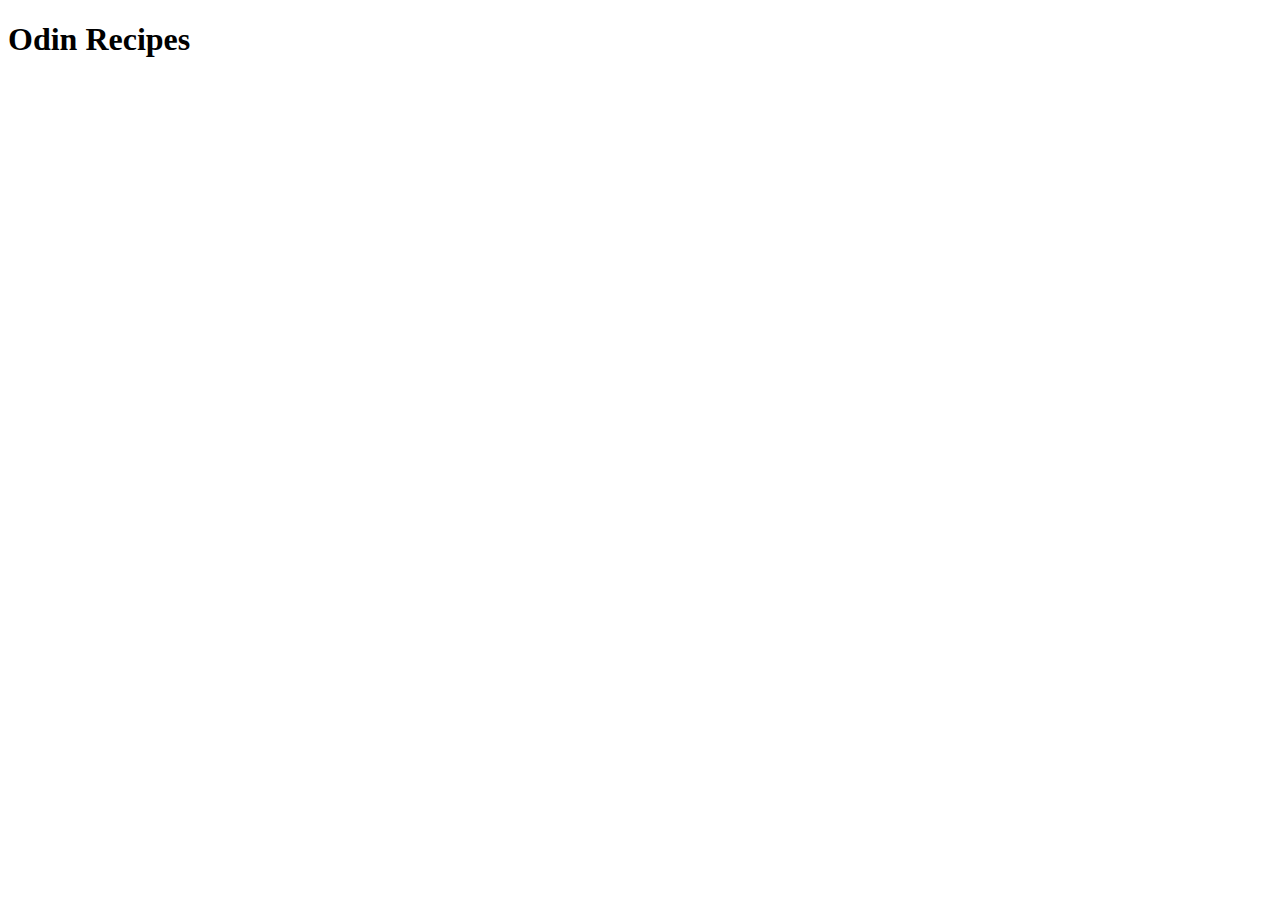
==== index.html @ d8d4c740 "Created index.html file" ====
<!DOCTYPE html>
<html lang="en">
<head>
    <meta charset="UTF-8">
    <meta name="viewport" content="width=device-width, initial-scale=1.0">
    <title>Odin Recipes</title>
</head>
<body>
    <h1>Odin Recipes</h1>
</body>
</html>
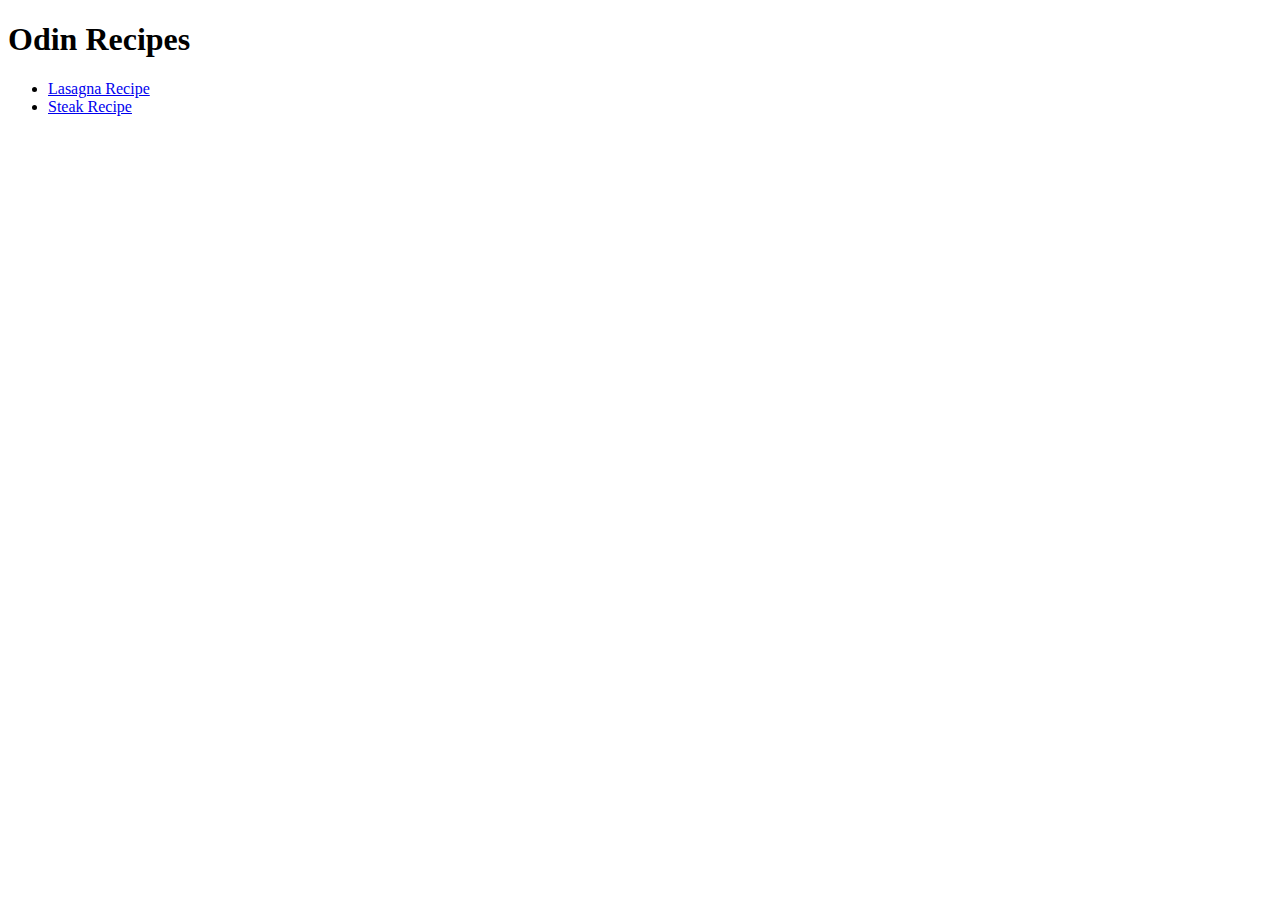
==== commit 7c5cff4f: "Added steak page and contents." ====
--- a/index.html
+++ b/index.html
@@ -7,5 +7,10 @@
 </head>
 <body>
     <h1>Odin Recipes</h1>
+    <ul>
+        <li><a href="./recipes/lasagna.html">Lasagna Recipe</a></li>
+        <li><a href="./recipes/steak.html">Steak Recipe</a></li>
+    </ul>
+    
 </body>
 </html>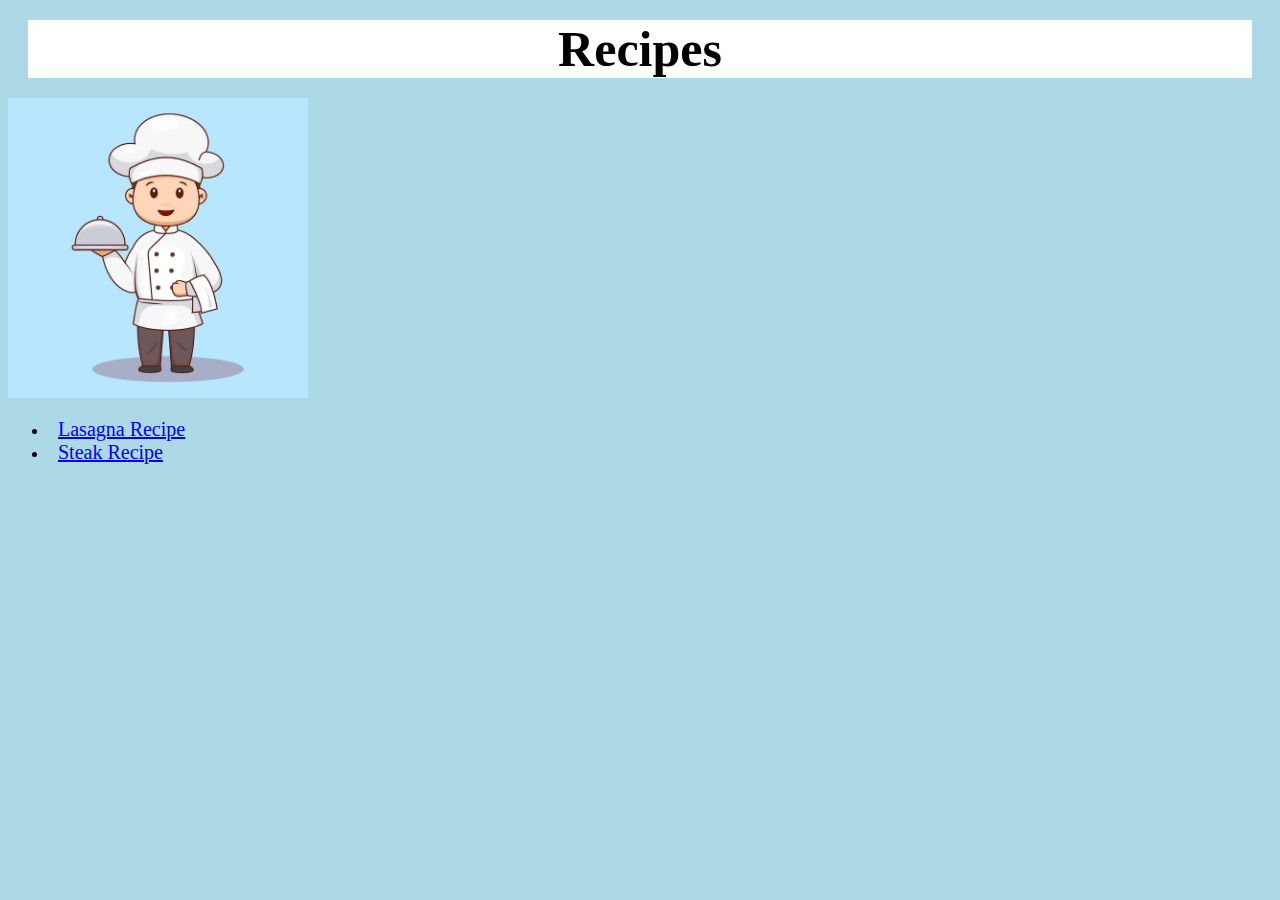
==== commit f9a019c4: "Added CSS styling to index.html and others Added chef image to index.html" ====
--- a/index.html
+++ b/index.html
@@ -4,9 +4,11 @@
     <meta charset="UTF-8">
     <meta name="viewport" content="width=device-width, initial-scale=1.0">
     <title>Odin Recipes</title>
+    <link rel="stylesheet" href="styles.css">
 </head>
 <body>
-    <h1>Odin Recipes</h1>
+    <h1>Recipes</h1>
+    <img src="./images/chef.jpg" height="300" width="auto">
     <ul>
         <li><a href="./recipes/lasagna.html">Lasagna Recipe</a></li>
         <li><a href="./recipes/steak.html">Steak Recipe</a></li>
--- a/styles.css
+++ b/styles.css
@@ -0,0 +1,17 @@
+body { 
+    background-color: lightblue;
+    font: "Times New Roman", serif; 
+}
+
+h1 { 
+    font-size: 50px;
+    text-align: center;
+    background-color: white;
+    margin: 20px;
+}
+
+a { 
+    font-size: 20px;
+    padding: 10px;
+    color: blue;
+}